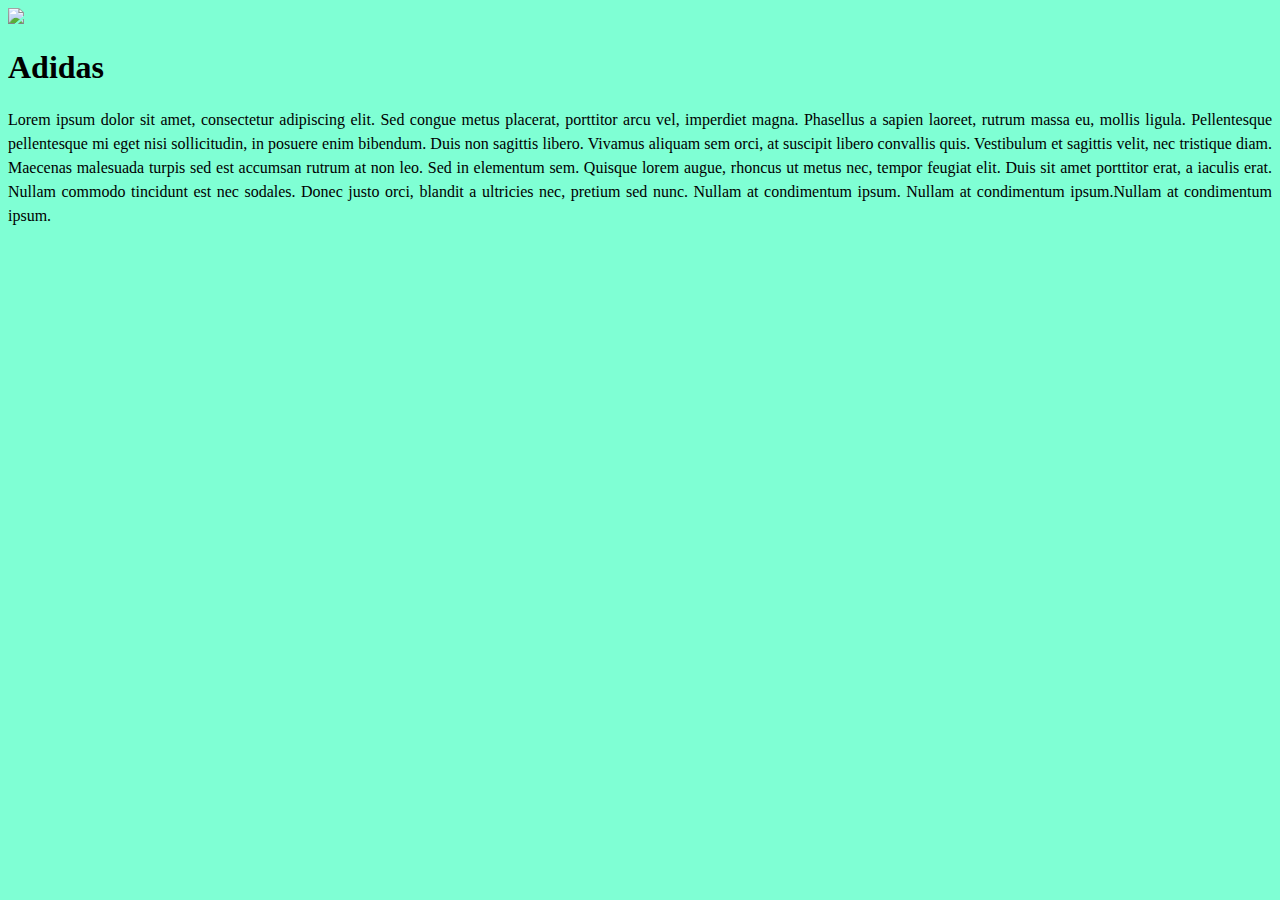
==== esercizio3/esercizio3.html @ 911be44f "Initial commit" ====
<!DOCTYPE html>
<html lang="it">
    <head>
        <meta charset="utf-8">
        <link rel="stylesheet" type="text/css" href="esercizio.3.css">
    </head>
    <body>
        <img src="adidas.png" height="35px"/>
        <h1>Adidas</h1>
        <p>
            Lorem ipsum dolor sit amet, consectetur adipiscing elit. Sed congue metus placerat, porttitor arcu vel, imperdiet magna. Phasellus a sapien laoreet, rutrum massa eu, mollis ligula. Pellentesque pellentesque mi eget nisi sollicitudin, in posuere enim bibendum. Duis non sagittis libero. Vivamus aliquam sem orci, at suscipit libero convallis quis. Vestibulum et sagittis velit, nec tristique diam. Maecenas malesuada turpis sed est accumsan rutrum at non leo. Sed in elementum sem. Quisque lorem augue, rhoncus ut metus nec, tempor feugiat elit.

Duis sit amet porttitor erat, a iaculis erat. Nullam commodo tincidunt est nec sodales. Donec justo orci, blandit a ultricies nec, pretium sed nunc. Nullam at condimentum ipsum. Nullam at condimentum ipsum.Nullam at condimentum ipsum.
        </p>
    </body>
---- esercizio3/esercizio.3.css ----
body {background-color:aquamarine;}
h1 {font-size: 32px;}
p {text-align: justify; 
    line-height: 1.5;
    font-size: .8; }
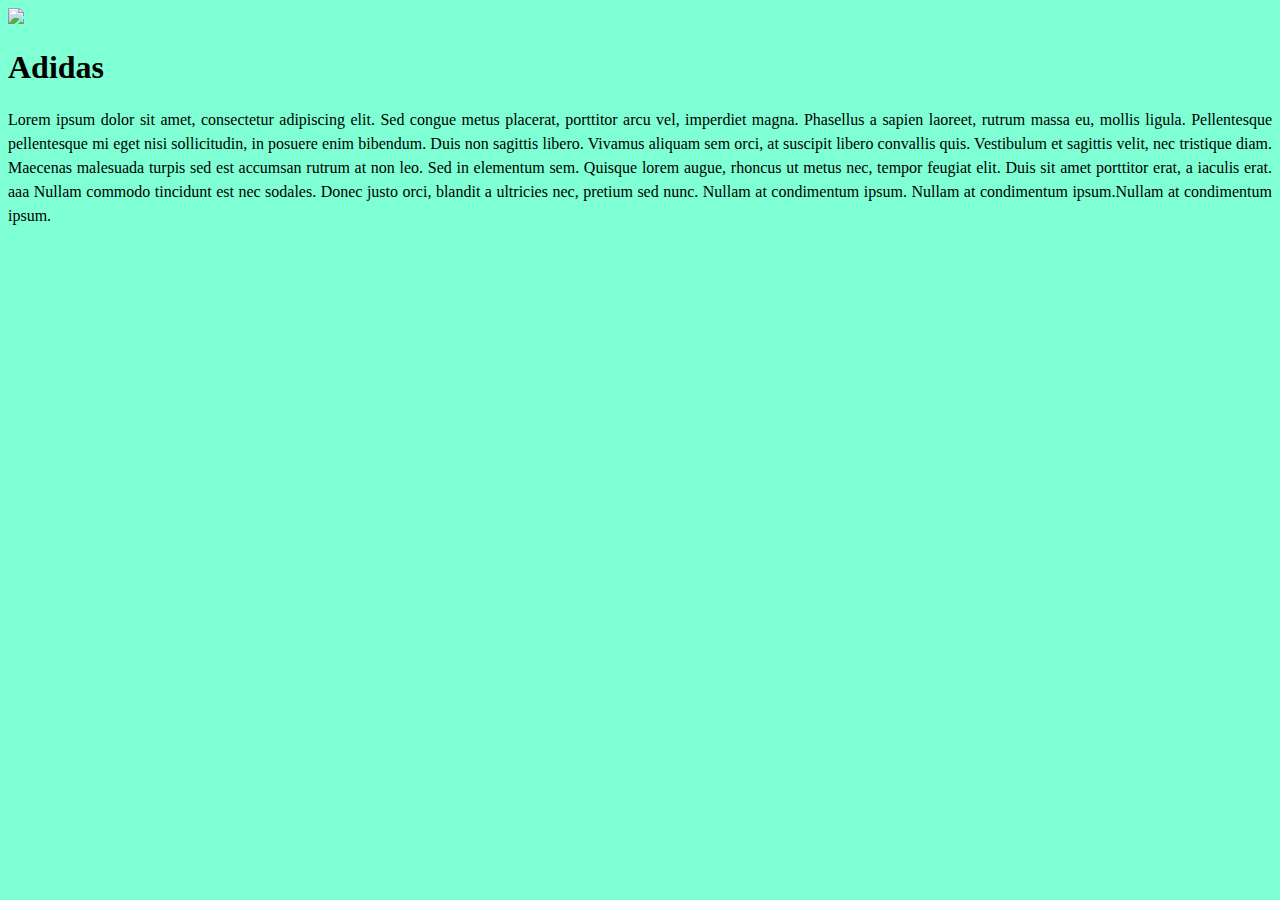
==== commit b0badea0: "Update esercizio3.html" ====
--- a/esercizio3/esercizio3.html
+++ b/esercizio3/esercizio3.html
@@ -10,6 +10,6 @@
         <p>
             Lorem ipsum dolor sit amet, consectetur adipiscing elit. Sed congue metus placerat, porttitor arcu vel, imperdiet magna. Phasellus a sapien laoreet, rutrum massa eu, mollis ligula. Pellentesque pellentesque mi eget nisi sollicitudin, in posuere enim bibendum. Duis non sagittis libero. Vivamus aliquam sem orci, at suscipit libero convallis quis. Vestibulum et sagittis velit, nec tristique diam. Maecenas malesuada turpis sed est accumsan rutrum at non leo. Sed in elementum sem. Quisque lorem augue, rhoncus ut metus nec, tempor feugiat elit.
 
-Duis sit amet porttitor erat, a iaculis erat. Nullam commodo tincidunt est nec sodales. Donec justo orci, blandit a ultricies nec, pretium sed nunc. Nullam at condimentum ipsum. Nullam at condimentum ipsum.Nullam at condimentum ipsum.
+Duis sit amet porttitor erat, a iaculis erat. aaa Nullam commodo tincidunt est nec sodales. Donec justo orci, blandit a ultricies nec, pretium sed nunc. Nullam at condimentum ipsum. Nullam at condimentum ipsum.Nullam at condimentum ipsum.
         </p>
     </body>
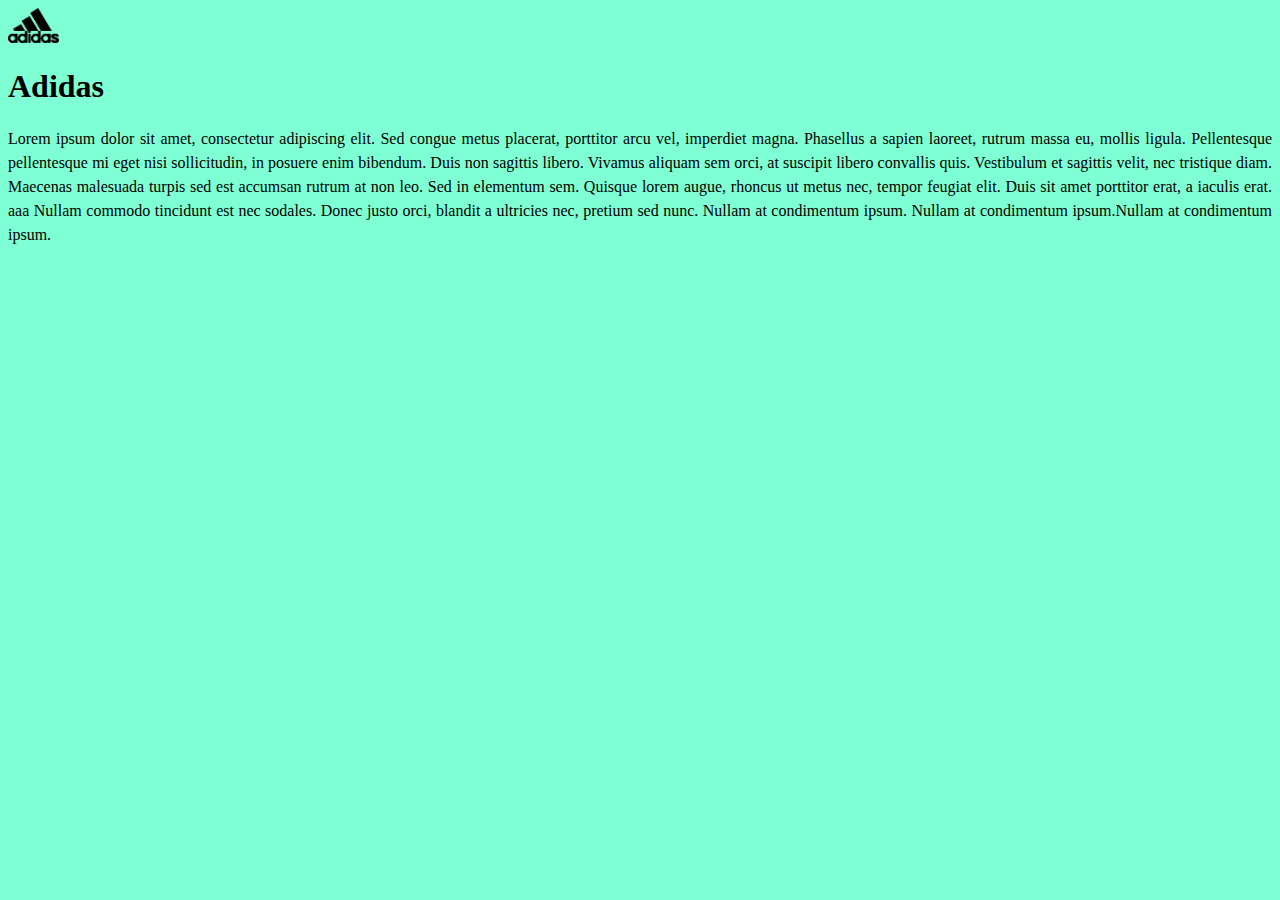
==== commit 0a56cef0: "Caricamento" ====
--- a/esercizio3/esercizio3.html
+++ b/esercizio3/esercizio3.html
@@ -5,7 +5,7 @@
         <link rel="stylesheet" type="text/css" href="esercizio.3.css">
     </head>
     <body>
-        <img src="adidas.png" height="35px"/>
+        <img src="img/adidas.png"/>
         <h1>Adidas</h1>
         <p>
             Lorem ipsum dolor sit amet, consectetur adipiscing elit. Sed congue metus placerat, porttitor arcu vel, imperdiet magna. Phasellus a sapien laoreet, rutrum massa eu, mollis ligula. Pellentesque pellentesque mi eget nisi sollicitudin, in posuere enim bibendum. Duis non sagittis libero. Vivamus aliquam sem orci, at suscipit libero convallis quis. Vestibulum et sagittis velit, nec tristique diam. Maecenas malesuada turpis sed est accumsan rutrum at non leo. Sed in elementum sem. Quisque lorem augue, rhoncus ut metus nec, tempor feugiat elit.
--- a/esercizio3/esercizio.3.css
+++ b/esercizio3/esercizio.3.css
@@ -3,3 +3,4 @@
 p {text-align: justify; 
     line-height: 1.5;
     font-size: .8; }
+img{height: 35px}
